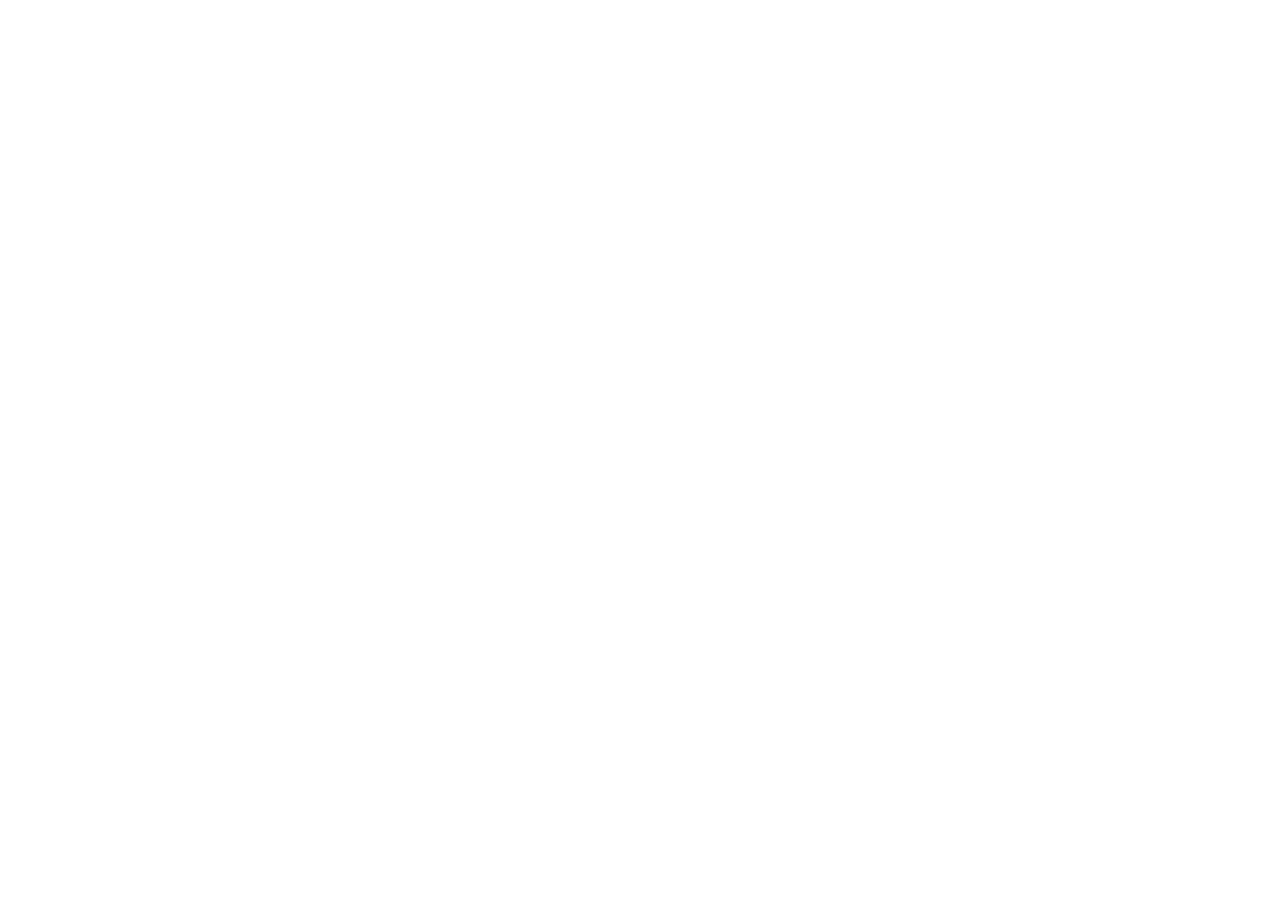
==== index.html @ ad3ee67d "I dont really understand what I'm doing" ====
<!DOCTYPE html>
<html lang="en">
<head>
  <meta charset="UTF-8">
  <meta name="viewport" content="width=device-width, initial-scale=1.0">
  <meta http-equiv="X-UA-Compatible" content="ie=edge">
  <title>Document</title>
</head>
<body>
  
</body>
</html>
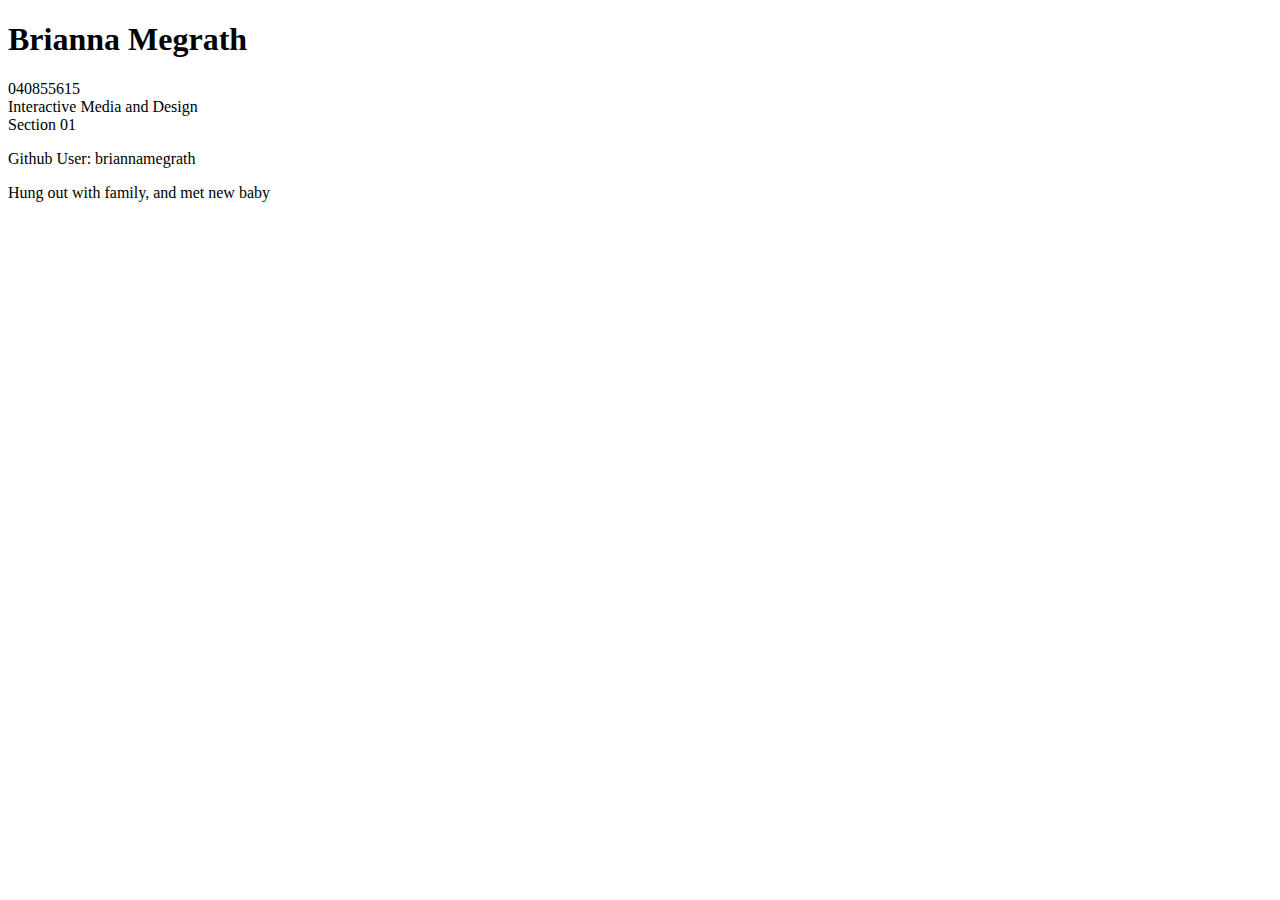
==== commit e5d25701: "create index.html" ====
--- a/index.html
+++ b/index.html
@@ -1,12 +1,28 @@
 <!DOCTYPE html>
 <html lang="en">
+
 <head>
   <meta charset="UTF-8">
   <meta name="viewport" content="width=device-width, initial-scale=1.0">
   <meta http-equiv="X-UA-Compatible" content="ie=edge">
-  <title>Document</title>
+  <title>Brianna Megrath</title>
 </head>
+
 <body>
-  
+  <h1>Brianna Megrath</h1>
+  <p>
+    040855615
+    <br>
+    Interactive Media and Design
+    <br>
+    Section 01
+  </p>
+  <p>
+    Github User: briannamegrath
+  </p>
+  <p>
+    Hung out with family, and met new baby
+  </p>
 </body>
+
 </html>